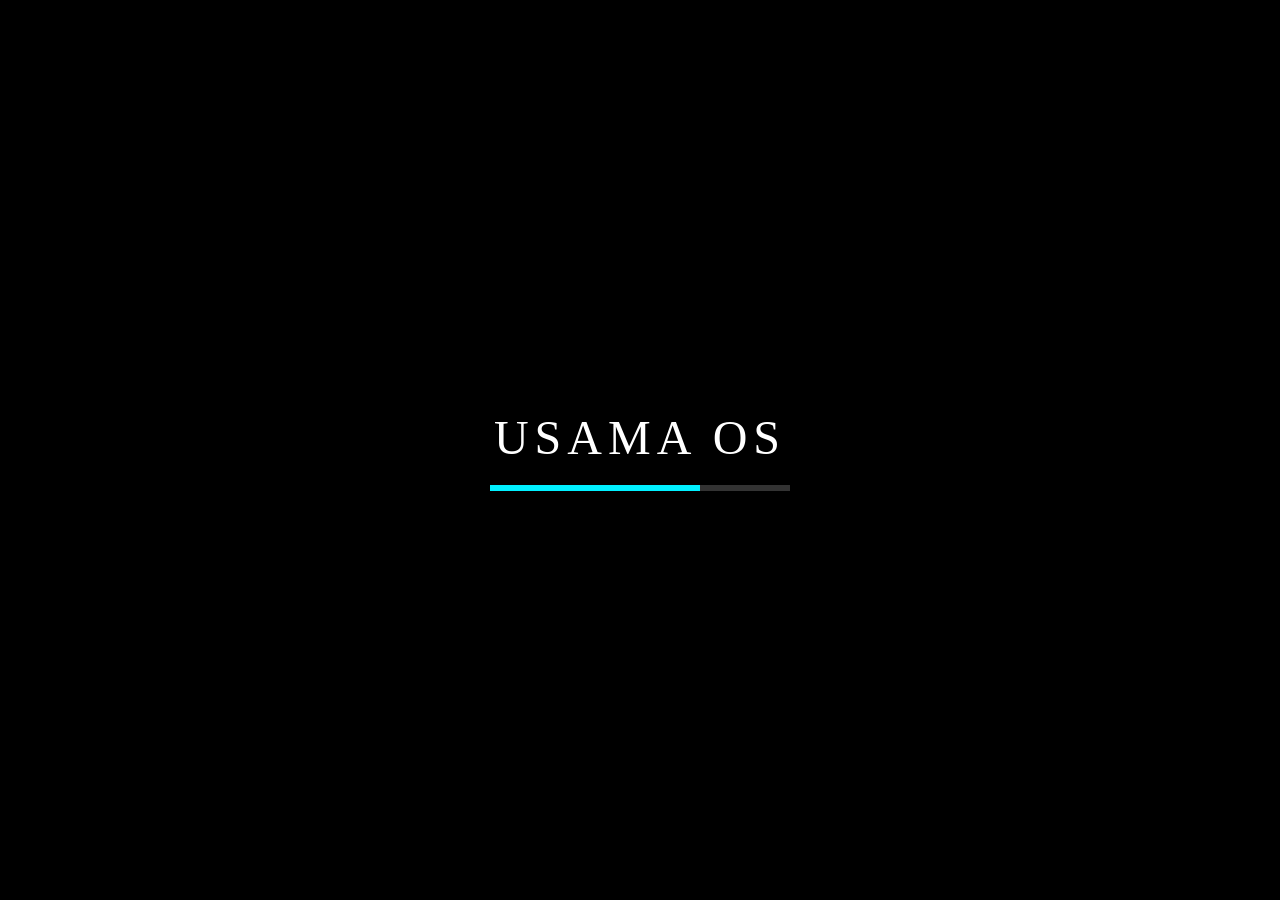
==== index.html @ df8bfa27 "Add files via upload" ====
<!DOCTYPE html>
<html lang="en">
<head>
<meta charset="UTF-8">
<title>USAMA OS</title>
<link rel="stylesheet" href="style.css">
</head>
<body>

<div id="bootScreen">
<div class="bootLogo">USAMA OS</div>
<div class="bootBar"><div id="bootProgress"></div></div>
</div>

<div id="lockScreen">
<div id="lockTime"></div>
<div id="lockDate"></div>
<button id="unlockBtn">Unlock</button>
</div>

<div id="desktop">

<div id="topBar" class="glass">
<span id="sysTime"></span>
<span>📶</span>
<span>🔋</span>
<span>🔔</span>
<span id="aiOpen">🤖</span>
</div>

<div class="icon" data-app="notes">📝 Notes</div>
<div class="icon" data-app="calculator">🧮 Calculator</div>
<div class="icon" data-app="terminal">💻 Terminal</div>
<div class="icon" data-app="browser">🌐 Browser</div>

<div id="dock" class="glass">
<span class="dockIcon" data-app="notes">📝</span>
<span class="dockIcon" data-app="calculator">🧮</span>
<span class="dockIcon" data-app="browser">🌐</span>
<span class="dockIcon" data-app="settings">⚙️</span>
</div>

<div id="windows"></div>

<div id="aiPanel" class="glass hidden">
<div class="aiHeader">USAMA AI</div>
<div id="aiChat"></div>
<input id="aiInput" placeholder="Ask something...">
</div>

</div>

<script src="liquidGlass.js"></script>
<script src="windowManager.js"></script>
<script src="apps.js"></script>
<script src="ai.js"></script>

<script>
let progress=0
let bar=document.getElementById("bootProgress")

let boot=setInterval(()=>{
progress+=10
bar.style.width=progress+"%"
if(progress>=100){
clearInterval(boot)
document.getElementById("bootScreen").style.display="none"
document.getElementById("lockScreen").style.display="flex"
}
},200)

document.getElementById("unlockBtn").onclick=()=>{
document.getElementById("lockScreen").style.display="none"
document.getElementById("desktop").style.display="block"
}

setInterval(()=>{
let d=new Date()
document.getElementById("sysTime").innerText=d.toLocaleTimeString()
document.getElementById("lockTime").innerText=d.toLocaleTimeString()
document.getElementById("lockDate").innerText=d.toDateString()
},1000)
</script>

</body>
</html>
---- style.css ----
body{
margin:0;
font-family:Segoe UI;
background:linear-gradient(120deg,#0f2027,#203a43,#2c5364);
background-size:cover;
overflow:hidden;
color:white;
}

.glass{
backdrop-filter: blur(20px);
background: rgba(255,255,255,0.08);
border:1px solid rgba(255,255,255,0.2);
box-shadow:0 0 25px rgba(0,0,0,0.4);
border-radius:16px;
}

#bootScreen{
position:fixed;
width:100%;
height:100%;
background:black;
display:flex;
flex-direction:column;
justify-content:center;
align-items:center;
}

.bootLogo{
font-size:48px;
letter-spacing:6px;
}

.bootBar{
width:300px;
height:6px;
background:#333;
margin-top:20px;
}

#bootProgress{
height:100%;
width:0%;
background:#00f0ff;
}

#lockScreen{
position:fixed;
width:100%;
height:100%;
background:rgba(0,0,0,0.7);
display:none;
flex-direction:column;
justify-content:center;
align-items:center;
}

#lockTime{font-size:70px}

#desktop{
display:none;
width:100%;
height:100vh;
}

#topBar{
position:fixed;
top:10px;
left:50%;
transform:translateX(-50%);
padding:10px 30px;
display:flex;
gap:20px;
}

.icon{
width:80px;
margin:20px;
cursor:pointer;
}

#dock{
position:fixed;
bottom:20px;
left:50%;
transform:translateX(-50%);
display:flex;
gap:25px;
padding:10px 30px;
}

.dockIcon{
font-size:28px;
cursor:pointer;
transition:0.2s;
}

.dockIcon:hover{transform:scale(1.4)}

.window{
position:absolute;
width:400px;
height:300px;
padding:10px;
}

.windowHeader{
cursor:move;
display:flex;
justify-content:space-between;
}

.windowContent{
margin-top:10px;
height:240px;
overflow:auto;
}

#aiPanel{
position:fixed;
right:20px;
bottom:120px;
width:300px;
height:400px;
display:flex;
flex-direction:column;
}

.hidden{display:none}
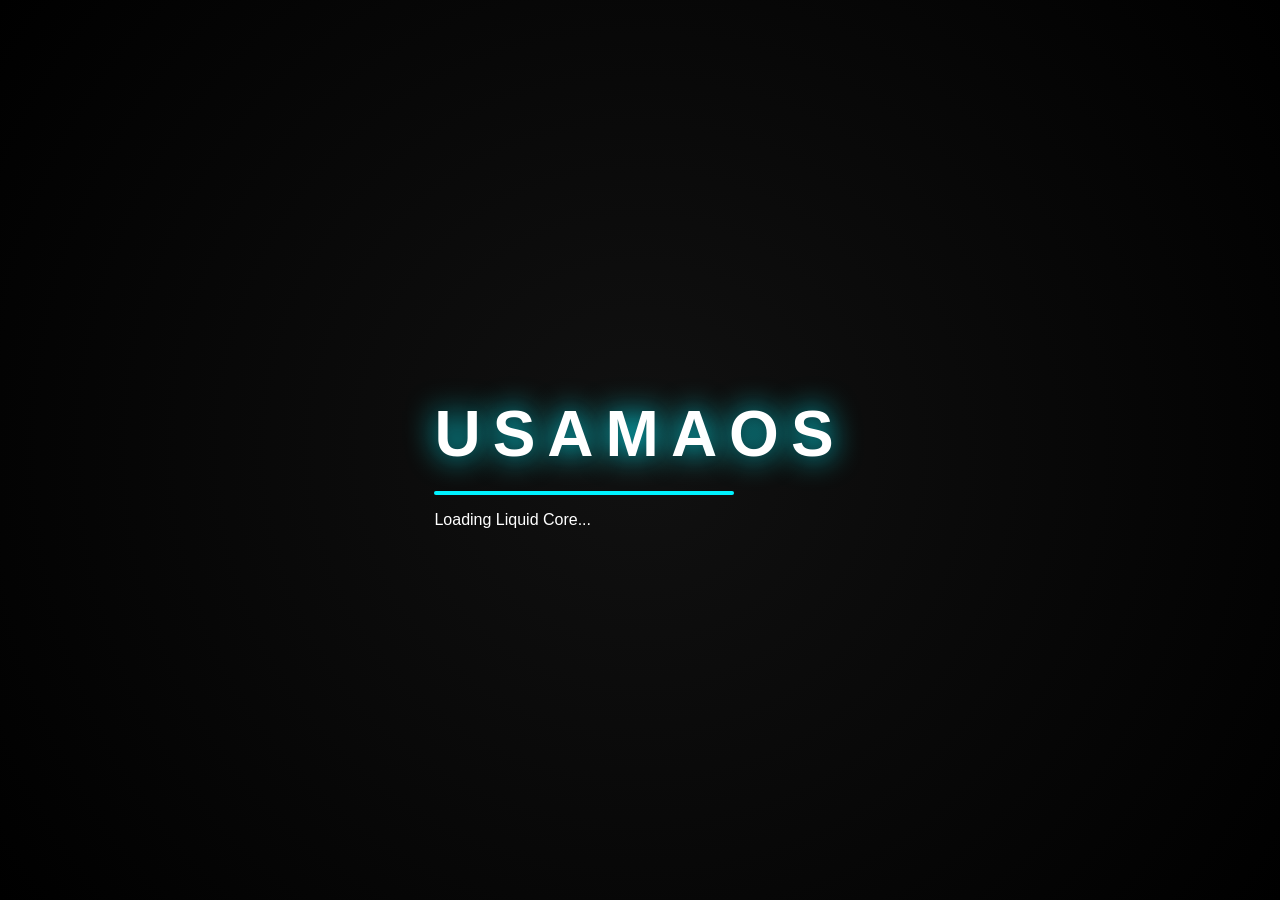
==== commit 4ed4dfc9: "Add files via upload" ====
--- a/index.html
+++ b/index.html
@@ -1,87 +1,60 @@
-
 <!DOCTYPE html>
 <html lang="en">
 <head>
 <meta charset="UTF-8">
-<title>USAMA OS</title>
+<meta name="viewport" content="width=device-width, initial-scale=1.0">
+<title>USAMA OS | Futuristic Simulator</title>
 <link rel="stylesheet" href="style.css">
+<link rel="stylesheet" href="https://cdnjs.cloudflare.com/ajax/libs/font-awesome/6.4.0/css/all.min.css">
 </head>
 <body>
 
-<div id="bootScreen">
-<div class="bootLogo">USAMA OS</div>
-<div class="bootBar"><div id="bootProgress"></div></div>
+<div id="boot-screen" class="full-screen">
+<div class="boot-content">
+<h1 class="logo-glow">USAMA<span>OS</span></h1>
+<div class="loading-bar"><div class="progress"></div></div>
+<p class="status-text">Loading Liquid Core...</p>
+</div>
 </div>
 
-<div id="lockScreen">
-<div id="lockTime"></div>
-<div id="lockDate"></div>
-<button id="unlockBtn">Unlock</button>
+<div id="lock-screen" class="full-screen hidden">
+<div class="lock-panel glass">
+<h2 id="lock-time">00:00</h2>
+<p id="lock-date">Friday, March 6</p>
+<button class="unlock-btn glass" onclick="unlockSystem()">INITIALIZE SESSION</button>
+</div>
 </div>
 
-<div id="desktop">
+<main id="desktop" class="hidden">
+<header class="status-bar glass">
+<div class="bar-section">
+<span class="brand">USAMA</span>
+<div class="search-container glass">
+<i class="fas fa-search"></i>
+<input type="text" id="os-search" placeholder="Search Neural Net...">
+</div>
+</div>
+<div class="bar-section">
+<i class="fas fa-wifi"></i>
+<i class="fas fa-battery-three-quarters"></i>
+<span id="top-time">00:00</span>
+</div>
+</header>
 
-<div id="topBar" class="glass">
-<span id="sysTime"></span>
-<span>📶</span>
-<span>🔋</span>
-<span>🔔</span>
-<span id="aiOpen">🤖</span>
+<div id="window-layer"></div>
+
+<div class="dock-container">
+<div id="main-dock" class="glass">
+<div class="dock-item" onclick="openApp('terminal')" title="Terminal"><i class="fas fa-terminal"></i></div>
+<div class="dock-item" onclick="openApp('notes')" title="Notes"><i class="fas fa-edit"></i></div>
+<div class="dock-item" onclick="openApp('ai')" title="AI Assistant"><i class="fas fa-robot"></i></div>
+<div class="dock-item" onclick="openApp('browser')" title="Browser"><i class="fas fa-globe"></i></div>
+<div class="dock-item" onclick="openApp('settings')" title="Settings"><i class="fas fa-cog"></i></div>
 </div>
-
-<div class="icon" data-app="notes">📝 Notes</div>
-<div class="icon" data-app="calculator">🧮 Calculator</div>
-<div class="icon" data-app="terminal">💻 Terminal</div>
-<div class="icon" data-app="browser">🌐 Browser</div>
-
-<div id="dock" class="glass">
-<span class="dockIcon" data-app="notes">📝</span>
-<span class="dockIcon" data-app="calculator">🧮</span>
-<span class="dockIcon" data-app="browser">🌐</span>
-<span class="dockIcon" data-app="settings">⚙️</span>
 </div>
-
-<div id="windows"></div>
-
-<div id="aiPanel" class="glass hidden">
-<div class="aiHeader">USAMA AI</div>
-<div id="aiChat"></div>
-<input id="aiInput" placeholder="Ask something...">
-</div>
-
-</div>
+</main>
 
 <script src="liquidGlass.js"></script>
-<script src="windowManager.js"></script>
-<script src="apps.js"></script>
-<script src="ai.js"></script>
-
-<script>
-let progress=0
-let bar=document.getElementById("bootProgress")
-
-let boot=setInterval(()=>{
-progress+=10
-bar.style.width=progress+"%"
-if(progress>=100){
-clearInterval(boot)
-document.getElementById("bootScreen").style.display="none"
-document.getElementById("lockScreen").style.display="flex"
-}
-},200)
-
-document.getElementById("unlockBtn").onclick=()=>{
-document.getElementById("lockScreen").style.display="none"
-document.getElementById("desktop").style.display="block"
-}
-
-setInterval(()=>{
-let d=new Date()
-document.getElementById("sysTime").innerText=d.toLocaleTimeString()
-document.getElementById("lockTime").innerText=d.toLocaleTimeString()
-document.getElementById("lockDate").innerText=d.toDateString()
-},1000)
-</script>
-
+<script src="os.js"></script>
 </body>
 </html>
--- a/style.css
+++ b/style.css
@@ -1,130 +1,88 @@
 
-body{
-margin:0;
-font-family:Segoe UI;
-background:linear-gradient(120deg,#0f2027,#203a43,#2c5364);
-background-size:cover;
-overflow:hidden;
-color:white;
+:root {
+--accent: #00f2ff;
+--glass: rgba(255, 255, 255, 0.08);
+--border: rgba(255, 255, 255, 0.15);
 }
 
-.glass{
-backdrop-filter: blur(20px);
-background: rgba(255,255,255,0.08);
-border:1px solid rgba(255,255,255,0.2);
-box-shadow:0 0 25px rgba(0,0,0,0.4);
-border-radius:16px;
+body, html {
+margin: 0; padding: 0; height: 100vh; width: 100vw;
+background: #000; color: #fff;
+font-family: 'Inter', sans-serif; overflow: hidden;
 }
 
-#bootScreen{
-position:fixed;
-width:100%;
-height:100%;
-background:black;
-display:flex;
-flex-direction:column;
-justify-content:center;
-align-items:center;
+.glass {
+background: var(--glass);
+backdrop-filter: blur(25px) saturate(160%);
+-webkit-backdrop-filter: blur(25px) saturate(160%);
+border: 1px solid var(--border);
+box-shadow: 0 8px 32px rgba(0,0,0,0.4);
 }
 
-.bootLogo{
-font-size:48px;
-letter-spacing:6px;
+.full-screen {
+position: fixed; inset: 0; z-index: 9000;
+display: flex; justify-content: center; align-items: center;
+background: radial-gradient(circle at center, #111, #000);
 }
 
-.bootBar{
-width:300px;
-height:6px;
-background:#333;
-margin-top:20px;
+.logo-glow {
+font-size: 4rem; letter-spacing: 12px;
+text-shadow: 0 0 30px var(--accent);
+margin-bottom: 20px;
 }
 
-#bootProgress{
-height:100%;
-width:0%;
-background:#00f0ff;
+.loading-bar {
+width: 300px; height: 4px; background: rgba(255,255,255,0.1);
+border-radius: 10px; overflow: hidden;
 }
 
-#lockScreen{
-position:fixed;
-width:100%;
-height:100%;
-background:rgba(0,0,0,0.7);
-display:none;
-flex-direction:column;
-justify-content:center;
-align-items:center;
+.progress {
+width: 0%; height: 100%; background: var(--accent);
+box-shadow: 0 0 15px var(--accent);
+animation: load 2s forwards;
 }
 
-#lockTime{font-size:70px}
+@keyframes load { to { width: 100%; } }
 
-#desktop{
-display:none;
-width:100%;
-height:100vh;
+#desktop {
+width: 100%; height: 100vh;
+background: url('https://images.unsplash.com/photo-1614850523296-d8c1af93d400?q=80&w=2000') center/cover;
 }
 
-#topBar{
-position:fixed;
-top:10px;
-left:50%;
-transform:translateX(-50%);
-padding:10px 30px;
-display:flex;
-gap:20px;
+.status-bar {
+height: 45px; margin: 10px; border-radius: 12px;
+display: flex; justify-content: space-between; align-items: center;
+padding: 0 20px;
 }
 
-.icon{
-width:80px;
-margin:20px;
-cursor:pointer;
+.dock-container {
+position: fixed; bottom: 20px; width: 100%;
+display: flex; justify-content: center;
 }
 
-#dock{
-position:fixed;
-bottom:20px;
-left:50%;
-transform:translateX(-50%);
-display:flex;
-gap:25px;
-padding:10px 30px;
+#main-dock {
+display: flex; padding: 10px 25px; gap: 20px;
+border-radius: 24px;
 }
 
-.dockIcon{
-font-size:28px;
-cursor:pointer;
-transition:0.2s;
+.dock-item {
+font-size: 1.8rem; cursor: pointer;
+transition: 0.3s cubic-bezier(0.175, 0.885, 0.32, 1.275);
 }
 
-.dockIcon:hover{transform:scale(1.4)}
+.dock-item:hover { transform: translateY(-15px) scale(1.4); color: var(--accent); }
 
-.window{
-position:absolute;
-width:400px;
-height:300px;
-padding:10px;
+.window {
+position: absolute; width: 500px; height: 350px;
+border-radius: 16px; display: flex; flex-direction: column;
+overflow: hidden;
 }
 
-.windowHeader{
-cursor:move;
-display:flex;
-justify-content:space-between;
+.win-header {
+padding: 10px 15px; display: flex; justify-content: space-between;
+background: rgba(255,255,255,0.05); cursor: move;
 }
 
-.windowContent{
-margin-top:10px;
-height:240px;
-overflow:auto;
-}
+.win-content { flex: 1; padding: 15px; overflow: auto; }
 
-#aiPanel{
-position:fixed;
-right:20px;
-bottom:120px;
-width:300px;
-height:400px;
-display:flex;
-flex-direction:column;
-}
-
-.hidden{display:none}
+.hidden { display: none !important; opacity: 0; }
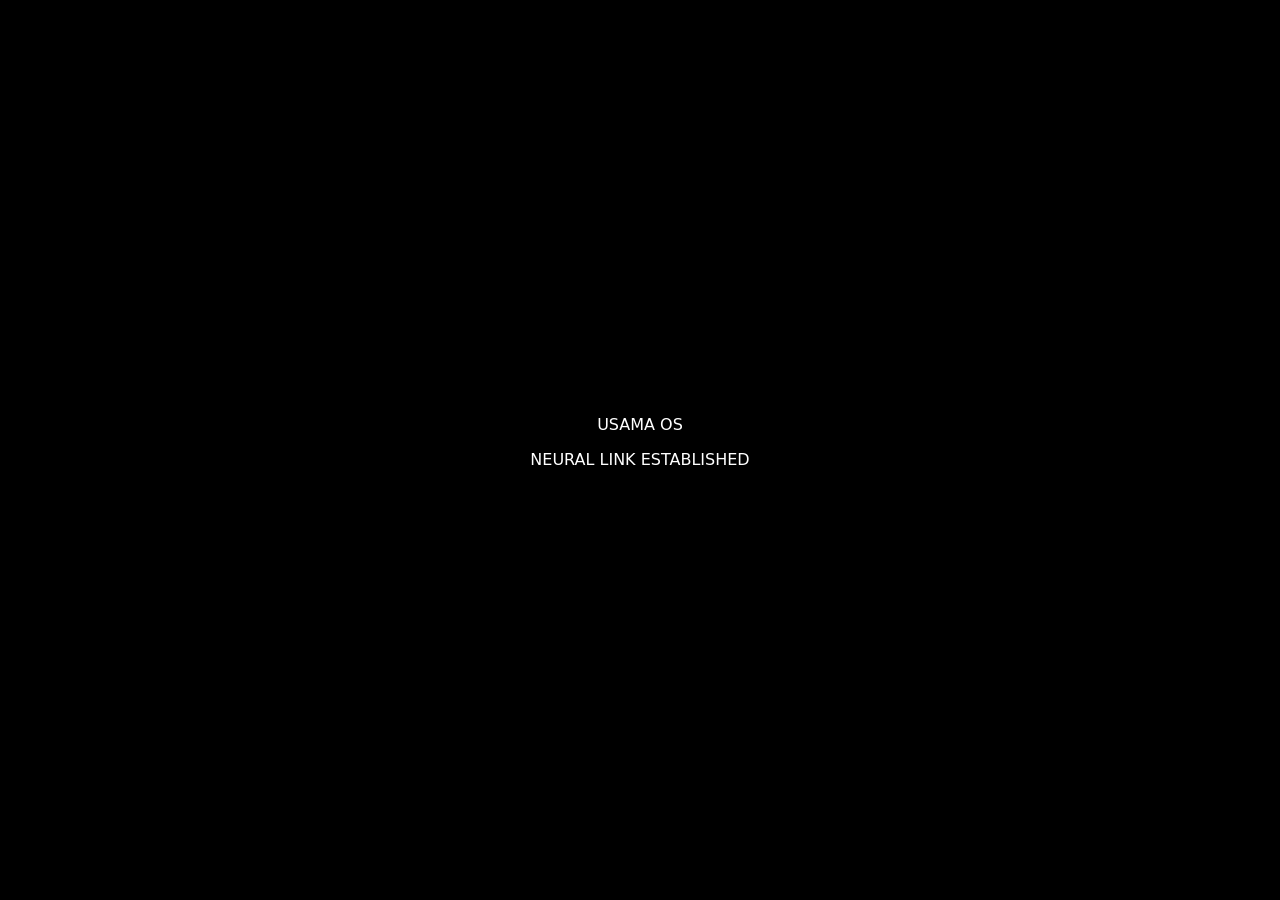
==== commit 1e60c24a: "Add files via upload" ====
--- a/index.html
+++ b/index.html
@@ -1,60 +1,76 @@
+
 <!DOCTYPE html>
 <html lang="en">
 <head>
 <meta charset="UTF-8">
 <meta name="viewport" content="width=device-width, initial-scale=1.0">
-<title>USAMA OS | Futuristic Simulator</title>
+<title>USAMA OS | Liquid v2.5</title>
 <link rel="stylesheet" href="style.css">
-<link rel="stylesheet" href="https://cdnjs.cloudflare.com/ajax/libs/font-awesome/6.4.0/css/all.min.css">
+<link rel="stylesheet" href="https://cdnjs.cloudflare.com/ajax/libs/font-awesome/6.5.0/css/all.min.css">
 </head>
-<body>
+
+<body onclick="initAudio()">
+
+<canvas id="bg-canvas"></canvas>
 
 <div id="boot-screen" class="full-screen">
-<div class="boot-content">
-<h1 class="logo-glow">USAMA<span>OS</span></h1>
-<div class="loading-bar"><div class="progress"></div></div>
-<p class="status-text">Loading Liquid Core...</p>
+<div class="boot-logo">
+<span class="u-letter">U</span>SAMA <span class="os-badge">OS</span>
 </div>
+<div class="loader-container">
+<div class="loader-fill"></div>
 </div>
-
-<div id="lock-screen" class="full-screen hidden">
-<div class="lock-panel glass">
-<h2 id="lock-time">00:00</h2>
-<p id="lock-date">Friday, March 6</p>
-<button class="unlock-btn glass" onclick="unlockSystem()">INITIALIZE SESSION</button>
-</div>
+<p class="boot-text">NEURAL LINK ESTABLISHED</p>
 </div>
 
 <main id="desktop" class="hidden">
+
 <header class="status-bar glass">
-<div class="bar-section">
-<span class="brand">USAMA</span>
-<div class="search-container glass">
-<i class="fas fa-search"></i>
-<input type="text" id="os-search" placeholder="Search Neural Net...">
+<div class="bar-left">
+<div class="cpu-usage"><i class="fas fa-microchip"></i> <span id="cpu-load">08%</span></div>
 </div>
-</div>
-<div class="bar-section">
-<i class="fas fa-wifi"></i>
+
+<div class="bar-center" id="top-time">12:00 PM</div>
+
+<div class="bar-right">
+<i class="fas fa-signal"></i>
 <i class="fas fa-battery-three-quarters"></i>
-<span id="top-time">00:00</span>
+<div class="user-avatar"></div>
 </div>
 </header>
 
 <div id="window-layer"></div>
 
-<div class="dock-container">
-<div id="main-dock" class="glass">
-<div class="dock-item" onclick="openApp('terminal')" title="Terminal"><i class="fas fa-terminal"></i></div>
-<div class="dock-item" onclick="openApp('notes')" title="Notes"><i class="fas fa-edit"></i></div>
-<div class="dock-item" onclick="openApp('ai')" title="AI Assistant"><i class="fas fa-robot"></i></div>
-<div class="dock-item" onclick="openApp('browser')" title="Browser"><i class="fas fa-globe"></i></div>
-<div class="dock-item" onclick="openApp('settings')" title="Settings"><i class="fas fa-cog"></i></div>
+<div class="dock-wrapper">
+<nav id="main-dock" class="glass">
+
+<div class="dock-item" onclick="openApp('terminal')">
+<i class="fas fa-terminal"></i>
 </div>
+
+<div class="dock-item" onclick="openApp('notes')">
+<i class="fas fa-file-signature"></i>
 </div>
+
+<div class="dock-item ai-btn" onclick="openApp('ai')">
+<i class="fas fa-atom"></i>
+</div>
+
+<div class="dock-item" onclick="openApp('browser')">
+<i class="fas fa-globe-americas"></i>
+</div>
+
+<div class="dock-item" onclick="openApp('settings')">
+<i class="fas fa-sliders-h"></i>
+</div>
+
+</nav>
+</div>
+
 </main>
 
+<script src="os.js"></script>
 <script src="liquidGlass.js"></script>
-<script src="os.js"></script>
+
 </body>
 </html>
--- a/style.css
+++ b/style.css
@@ -1,88 +1,126 @@
 
-:root {
---accent: #00f2ff;
---glass: rgba(255, 255, 255, 0.08);
---border: rgba(255, 255, 255, 0.15);
+:root{
+--accent:#00f2ff;
+--accent-rgb:0,242,255;
+--glass-bg:rgba(10,10,10,0.75);
+--glass-border:rgba(255,255,255,0.1);
 }
 
-body, html {
-margin: 0; padding: 0; height: 100vh; width: 100vw;
-background: #000; color: #fff;
-font-family: 'Inter', sans-serif; overflow: hidden;
+body,html{
+margin:0;
+height:100vh;
+width:100vw;
+background:#000;
+color:#fff;
+font-family:'Segoe UI',system-ui,sans-serif;
+overflow:hidden;
+user-select:none;
 }
 
-.glass {
-background: var(--glass);
-backdrop-filter: blur(25px) saturate(160%);
--webkit-backdrop-filter: blur(25px) saturate(160%);
-border: 1px solid var(--border);
-box-shadow: 0 8px 32px rgba(0,0,0,0.4);
+#bg-canvas{
+position:fixed;
+inset:0;
+z-index:-1;
+filter:blur(3px);
 }
 
-.full-screen {
-position: fixed; inset: 0; z-index: 9000;
-display: flex; justify-content: center; align-items: center;
-background: radial-gradient(circle at center, #111, #000);
+.glass{
+background:var(--glass-bg);
+backdrop-filter:blur(40px) saturate(200%);
+border:1px solid var(--glass-border);
+box-shadow:0 20px 50px rgba(0,0,0,0.7),
+inset 0 0 20px rgba(var(--accent-rgb),0.05);
 }
 
-.logo-glow {
-font-size: 4rem; letter-spacing: 12px;
-text-shadow: 0 0 30px var(--accent);
-margin-bottom: 20px;
+.window{
+border-radius:20px;
+box-shadow:0 40px 100px rgba(0,0,0,0.9);
+overflow:hidden;
+border:1px solid rgba(255,255,255,0.05);
+position:absolute;
 }
 
-.loading-bar {
-width: 300px; height: 4px; background: rgba(255,255,255,0.1);
-border-radius: 10px; overflow: hidden;
+.win-header{
+height:50px;
+display:flex;
+align-items:center;
+justify-content:space-between;
+padding:0 18px;
+background:linear-gradient(to bottom,rgba(255,255,255,0.05),transparent);
 }
 
-.progress {
-width: 0%; height: 100%; background: var(--accent);
-box-shadow: 0 0 15px var(--accent);
-animation: load 2s forwards;
+.win-controls{
+display:flex;
+gap:10px;
 }
 
-@keyframes load { to { width: 100%; } }
-
-#desktop {
-width: 100%; height: 100vh;
-background: url('https://images.unsplash.com/photo-1614850523296-d8c1af93d400?q=80&w=2000') center/cover;
+.dot{
+width:13px;
+height:13px;
+border-radius:50%;
+cursor:pointer;
 }
 
-.status-bar {
-height: 45px; margin: 10px; border-radius: 12px;
-display: flex; justify-content: space-between; align-items: center;
-padding: 0 20px;
+.close{background:#ff5f56;}
+.min{background:#ffbd2e;}
+.max{background:#27c93f;}
+
+.win-content{
+padding:20px;
 }
 
-.dock-container {
-position: fixed; bottom: 20px; width: 100%;
-display: flex; justify-content: center;
+.ai-btn{
+background:linear-gradient(135deg,var(--accent),#7000ff)!important;
+color:white!important;
+animation:pulse-glow 3s infinite;
 }
 
-#main-dock {
-display: flex; padding: 10px 25px; gap: 20px;
-border-radius: 24px;
+@keyframes pulse-glow{
+0%{box-shadow:0 0 5px var(--accent);}
+50%{box-shadow:0 0 25px var(--accent);}
+100%{box-shadow:0 0 5px var(--accent);}
 }
 
-.dock-item {
-font-size: 1.8rem; cursor: pointer;
-transition: 0.3s cubic-bezier(0.175, 0.885, 0.32, 1.275);
+.status-bar{
+position:absolute;
+top:0;
+left:0;
+width:100%;
+height:40px;
+display:flex;
+align-items:center;
+justify-content:space-between;
+padding:0 15px;
 }
 
-.dock-item:hover { transform: translateY(-15px) scale(1.4); color: var(--accent); }
-
-.window {
-position: absolute; width: 500px; height: 350px;
-border-radius: 16px; display: flex; flex-direction: column;
-overflow: hidden;
+.dock-wrapper{
+position:absolute;
+bottom:10px;
+width:100%;
+display:flex;
+justify-content:center;
 }
 
-.win-header {
-padding: 10px 15px; display: flex; justify-content: space-between;
-background: rgba(255,255,255,0.05); cursor: move;
+#main-dock{
+display:flex;
+gap:25px;
+padding:12px 25px;
+border-radius:20px;
 }
 
-.win-content { flex: 1; padding: 15px; overflow: auto; }
+.dock-item{
+cursor:pointer;
+font-size:20px;
+}
 
-.hidden { display: none !important; opacity: 0; }
+.full-screen{
+position:fixed;
+inset:0;
+display:flex;
+flex-direction:column;
+justify-content:center;
+align-items:center;
+background:black;
+}
+
+.hidden{display:none;}
